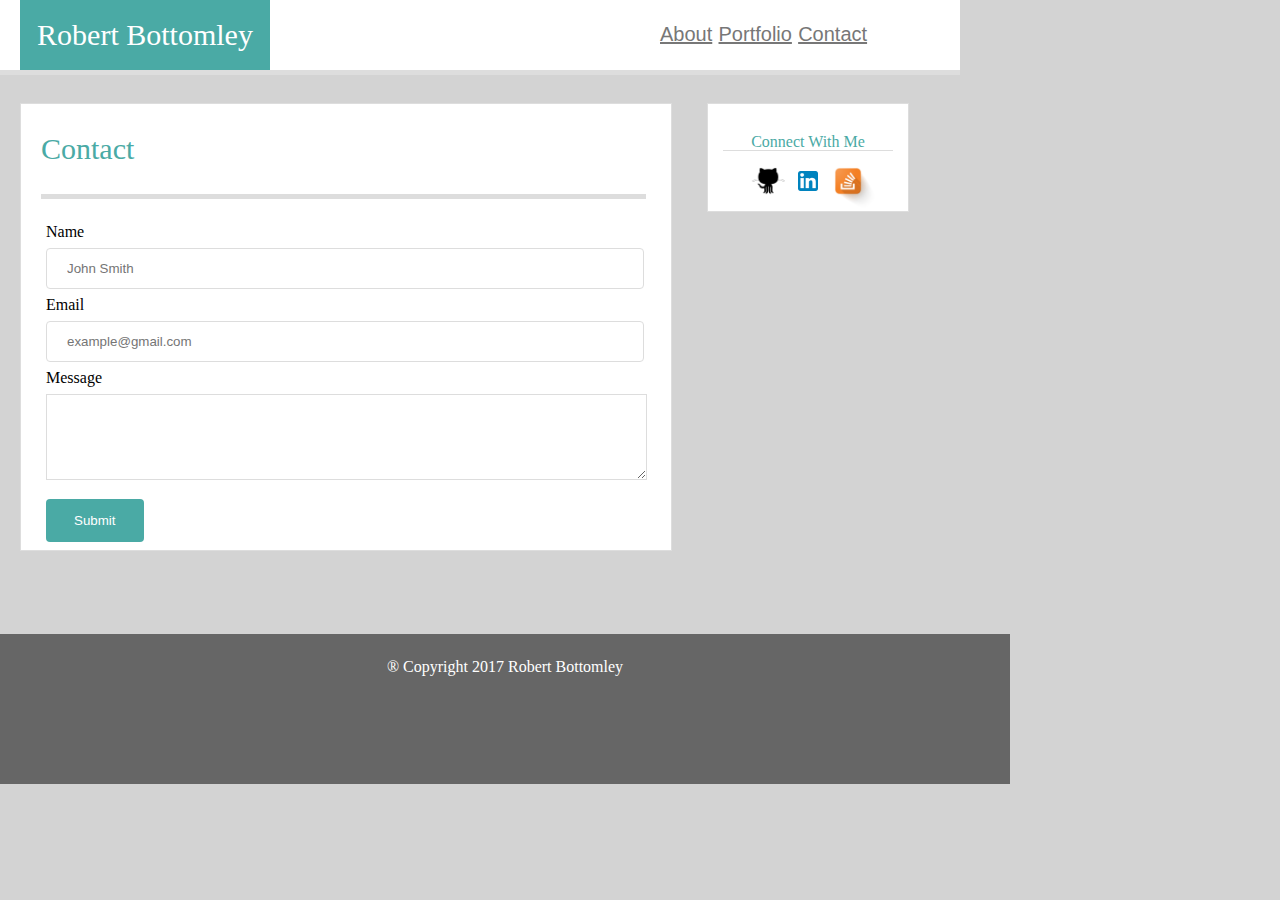
==== contact.html @ ea3bcadf "new commit" ====
<!DOCTYPE html>
<html lang="en-us">
<div class="page-wrap">
<!-- /*IndexTab Header*/ --><!-- /*Links to CSS Style Sheets*/ -->
<head>
	<meta charset="UTF-8">
	<title>Robert Bottomley Coding Portfolio</title>
	<link rel="stylesheet" type="text/css" href="./assets/css/reset.css">
	<link rel="stylesheet" type="text/css" href="./assets/css/style.css">
</head>

<body>
	<!-- /*Header Section with Nav Buttons to My Portfolio*/ -->	
	<div class =MyContactInfoC>
		<h1 class=MyNameC>Robert Bottomley</h1>
		<div class="navigationC">	
			<nav class=MoreAboutMe>
	  			<a class="index" href="./index.html">About</a> 
	 			<a class="portfolio" href="./portfolio.html">Portfolio</a> 
	  			<a class="contact" href="./contact.html">Contact</a> 
	  		</nav>
		</div>
	</div>	
	<section class="MainAndSide">
		<!-- /*Section for Main Body Containing Contact Form*/	 -->
		<div class="ContactMe">
		  	<h1 class="ContactHeader">Contact</h1>

		  	<form action="/action_page.php">
		    <label for="fname">Name</label>
		    <input type="text" id="fname" name="fullname" placeholder="John Smith">
		    <form action="/action_page.php">
		    <label for="email">Email</label>
		    <input type="text" id="email" name="youremail" placeholder="example@gmail.com">
			<label>Message</label>
			<textarea cols="50" rows="4" name="comment"></textarea>
	    	<input type="submit" value="Submit">
	  		</form>
		</div>
		<!-- /*Section For Connect With Me Box*/ -->
		<section class="MyLinks">
			<header class="ConnectHeader">
				Connect With Me
			</header>

			<div class="links">
	  		<a href="https://github.com/rbottomley2"><img class= "iconstyle2" src="assets/images/github.png"></a>
	  		<a href="https://www.linkedin.com/in/robert-bottomley-91a7b99/"><img class= "iconstyle1" src="assets/images/linked-in.png"></a> 
	  		<a href="https://stackoverflow.com/users/8313647/robert-bottomley"><img class= "iconstyle2" src="assets/images/stackoverflow.png"></a>
			</div>
		</section>
	</section>

	

	
</body>
	<!-- /*Footer Section*/ -->
	<footer class="site-footer">
		® Copyright 2017 Robert Bottomley 
	</footer>
</div>
</html>
---- assets/css/style.css ----
head {
	font-size: 30px;
}

body {
	background-color: #D3D3D3;
	display: inline-block;
	width: 960px;
}
<!-- /*Style for Sticky Footer*/ -->
html, body {
  height: 100%;
  
}
.page-wrap {
  min-height: 100%;
  margin-bottom: -142px; 
}
.page-wrap:after {
  content: "";
  display: block;
}
.site-footer, .page-wrap:after {
  height: 100px; 
}
<!-- /*End of Style for Sticky Footer*/ -->

<!-- /*Style for Text in Bio*/ -->
p {
	font-family: 'Arial', 'Helvetica Neue', Helvetica, sans-serif;
	color: #777777;
	font-size: 16px;
}
<!-- /*General Styles for header, h1, and h3 elements*/ -->
header {
	font-family: 'Georgia', Times, Times New Roman, serif;
	font-size: 30px;
	color: black;
}
h1 {
	font-family: 'Georgia', Times, Times New Roman, serif;
	font-size: 30px;
	color: white;
}
h3 {
	font-family: 'Georgia', Times, Times New Roman, serif;
	font-size: 15px;
	color: black;
}
<!-- /*Styling for Header Compartment*/ -->
.MyContactInfo {
	width: 960px;
	display: inline-block;
	background-color: #ffffff;
	border-bottom: thick solid #dddddd;
	margin-bottom: 25px;	
}
<!-- /*Styling for Header Compartment for the  Portfolio Page*/ -->
.MyContactInfoP {
	width: 960px;
	display: inline-block;
	background-color: #ffffff;
	border-bottom: thick solid #dddddd;
	margin-bottom: 25px;	
}
<!-- /*Styling for Header Compartment for the Contact Portfolio*/ -->
.MyContactInfoC {
	width: 960px;
	display: inline-block;
	background-color: #ffffff;
	border-bottom: thick solid #dddddd;
	margin-bottom: 25px;	
}
<!-- /*Main Header Name for Index Portfolio*/ -->
.MyName {
	background: #4aaaa5;
	width: 250px;
	padding-bottom: 20px;
	padding-top: 20px;
	margin-left: 20px;
	text-align: center;
	float: left;
}
<!-- /*Main Header Name for Contact Portfolio*/ -->
.MyNameC {
	background: #4aaaa5;
	width: 250px;
	padding-bottom: 20px;
	padding-top: 20px;
	margin-left: 20px;
	text-align: center;
	float: left;
}
<!-- /*Main Header Name for  Portfolio Page*/ -->

.MyNameP {
	background: #4aaaa5;
	width: 250px;
	padding-bottom: 20px;
	padding-top: 20px;
	margin-left: 20px;
	text-align: center;
	float: left;
}
.MoreAboutMe {
		float: right;
		font-size: 25px;
		width: 300px;
		padding-top: 20px;

}
.navigation {
	float: right
}
.navigationP {
	float: right
}
.navigationC {
	float: right
}
nav:hover {
  border-top: 4px solid #ffffff;
  border-bottom: 4px solid #ffffff;
  padding: 6px 0; 
}
.index:active {
  background-color: #4aaaa5;
  border: thin solid #dddddd;
  box-shadow: 0 5px #666;
  transform: translateY(4px);
}
.contact:active {
  background-color: #4aaaa5;
  border: thin solid #dddddd;
  box-shadow: 0 5px #666;
  transform: translateY(4px);
}
.portfolio:active {
  background-color: #4aaaa5;
  border: thin solid #dddddd;
  box-shadow: 0 5px #666;
  transform: translateY(4px);
}
a 			{
	font-family: 'Arial', 'Helvetica Neue', Helvetica, sans-serif;
	color: #777777;
	font-size: 20px;
}
/*Insert CSS Code for Picture Block Here
link to class portfoliopicures for main section, row 1/2/3 classes for picture rows
, and div classes for pic's A,B,C,D,and E*/
.portfoliopictures {
	display: inline-block;
	float: left;
	background-color: white;
	border: thin solid #dddddd;
	margin-left: 20px;
	width: 650px;
	
}
.row1 {
	display: inline-block;
}
.picA {
	float:left;
	width: 300px;
	padding: 5px;
}
.picB {
	float: left;
	width: 300px;
	padding: 5px;
}
.row2 {
	display: inline-block;
}
.picC {
	float:left;
	width: 300px;
	padding: 5px;
}
.picD {
	float: left;
	width: 300px;
	padding: 5px;
}
.row3 {
	display: inline-block;
}
.picE {
	float:left;
	width: 300px;
	padding: 5px;
}
.MainAndSide {
	display: inline-block;
	overflow: auto;
}
.MainAndSideP {
	display: inline-block;
	overflow: auto;
}
.AboutMe {
	display: inline-block;
	background-color: #ffffff;
	border: thin solid #dddddd;
	margin-left: 20px;
	margin-right: 50px;
	width: 650px;
	overflow: auto;
	float: left;
}
.Aboutheader {
	border-bottom: thick solid #dddddd;
	font-family: 'Georgia', Times, Times New Roman, serif;
	font-size: 30px;
	color: #4aaaa5;
	padding-bottom: 30px;
	padding-top: 30px;
	margin-left: 20px;
	margin-right: 25px;

}
.MyPicture {
	float: left;
	height: 300px;
	width: 300px;
	margin-right: 30px;
	margin-top: 15px;
	margin-left: 15px;
}
.MyBio {
	
	line-height: 32px;	
	margin-top: 15px;
	margin-left: 5px;
}
.ContactMe {
	display: inline-block;
	float: left;
	background-color: white;
	border: thin solid #dddddd;
	margin-left: 20px;
	margin-right: 20px;
	width: 650px;
	overflow: auto;
}
.ContactHeader {
	border-bottom: thick solid #dddddd;
	font-family: 'Georgia', Times, Times New Roman, serif;
	font-size: 30px;
	color: #4aaaa5;
	padding-bottom: 30px;
	padding-top: 30px;
	margin-left: 20px;
	margin-right: 25px;
	margin-bottom: 25px;
}
input[type=text], select {
    width: 92%;
    padding: 12px 20px;
    margin: 8px 0;
    display: inline-block;
    border: thin solid #dddddd;
    border-radius: 4px;
    box-sizing: border-box;
    margin-left: 25px;
    margin-right: 10px;

    
}
label {
	margin-left: 25px;
}
textarea {
	padding: 12px 20px;
    margin: 8px 0;
	width: 86%;
	margin-left: 25px;
	color: #777777;
	border: thin solid #dddddd;
}
input[type=submit] {
    width: 15%;
    background-color: #4aaaa5;
    color: white;
    padding: 14px 20px;
    margin: 8px 0;
    border: none;
    border-radius: 4px;
    cursor: pointer;
    margin-left: 25px;
}

input[type=submit]:hover {
    background-color: #45a049;
}
.ConnectHeader {
	font-family: 'Georgia', Times, Times New Roman, serif;
	font-size: 16px;
	color: #4aaaa5;
	border-bottom: thin solid #dddddd;
	margin-left: 15px;
	margin-right: 15px;
	float: -left;
	
}
.iconstyle1 {
	height: 20px;
	width: 20px;
	float: left;
	margin-top: 20px;
}
.iconstyle2 {
	height: 60px;
	width: 60px;
	float: left;
}
.MyLinks {
	float: left;
	
	width: 200px;
	padding-top: 30px;
	border: thin solid #dddddd;
	background-color: white;
	text-align: center;
	margin-left: 15px;
	margin-right: 15px;
	
}
.links {
	float: right;
	text-align: center;
	padding-right: 30px;
}


.site-footer {
	background-color: #666666;
	color: white;
	margin-top: 80px;
	text-align: center;
	width: 100%;
}
footer {
	background-color: #666666;
	color: white;
	margin-top: 80px;
	text-align: center;
	width: 100%;
	padding: 25px;

}

/*mediascreen CSS code for Index Page at 980px or less*/
@media  screen and (max-width: 980px)  {
 	
 	
	.navigation {
		display: none;
	}
	.MyName {
		color: #4aaaa5;
	}
	.MyContactInfo {
		height: 25px;
		overflow: hidden
	}
	.AboutMe {
		width: 340px;
		
	}
	.ConnectHeader {
		font-size: 25px;
	}
	.iconstyle1 {
		height: 30px;
		width: 30px;
	}
	
	.iconstyle2 {
		height: 70px;
		width: 70px;
	}
	
	
}
/*mediascreen CSS code for Index Page at 768px or less*/
@media  screen and (max-width: 768px)  {
 	
	.ConnectHeader {
		font-size: 25px;
	}
	.iconstyle1 {
		height: 30px;
		width: 30px;
	}
	
	.iconstyle2 {
		height: 70px;
		width: 70px;
	}
	
	
}
/*mediascreen CSS code for Contact Page at 980px or less*/
@media  screen and (max-width: 980px) {
	
	.ContactMe {
		width: 500px;
	}
		
	.ConnectHeader {
		font-size: 25px;
	}
	.iconstyle1 {
		height: 30px;
		width: 30px;
	}
	.iconstyle2 {
		height: 70px;
		width: 70px;
	}
	
/*mediascreen CSS code for Portfolio Page at 980px or less*/
@media  screen and (max-width: 980px)  {

	.navigationP {
		display: none;
	}
	.MyNameP {
		color: #4aaaa5;
	}
	.MainAndSideP {
		margin-top: 0px;
	}
	.MyContactInfoP {
		height: 0px;
		overflow: hidden

	}
	.portfoliopictures {
		width: 325px;

	}

}
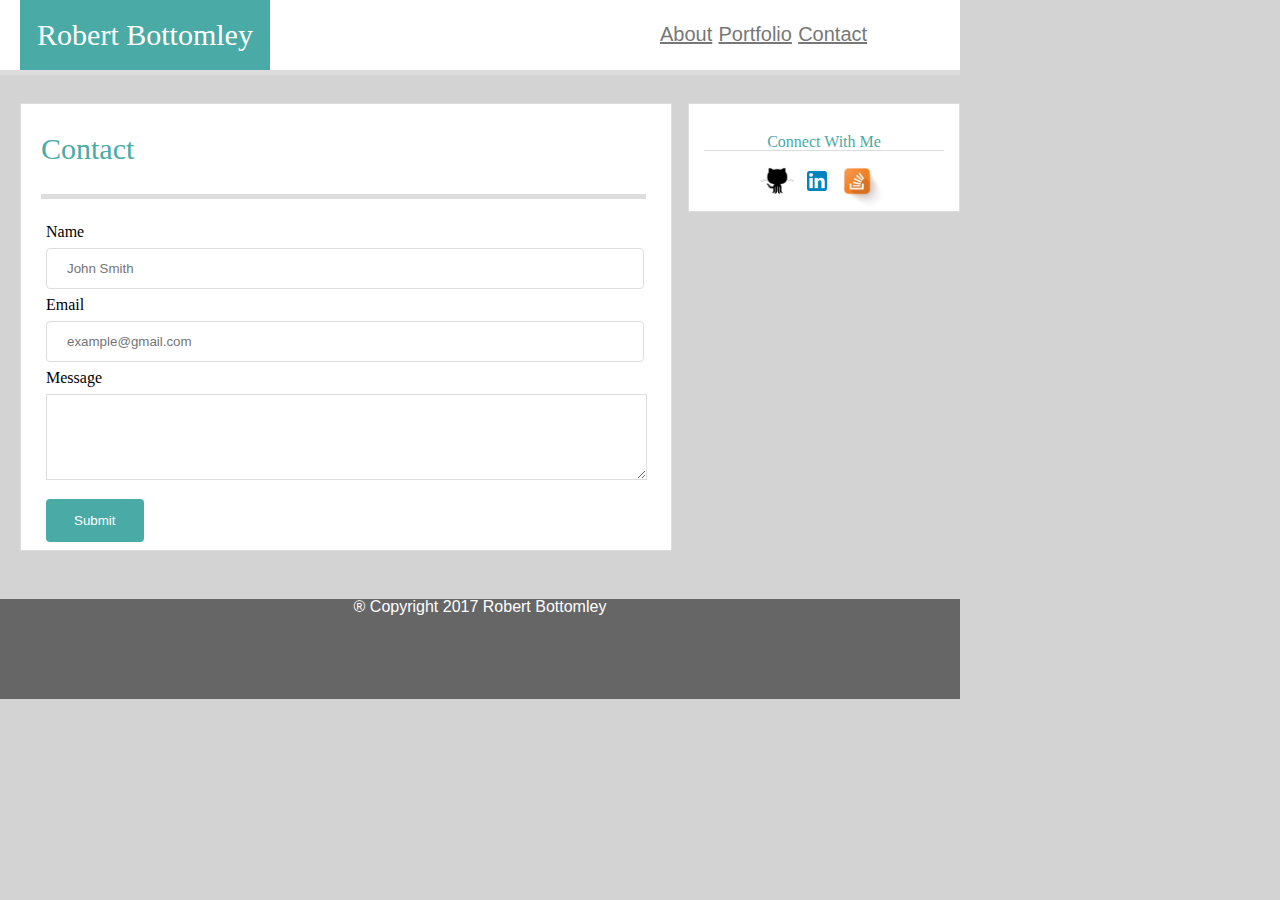
==== commit 74def91a: "new commit" ====
--- a/contact.html
+++ b/contact.html
@@ -11,9 +11,9 @@
 
 <body>
 	<!-- /*Header Section with Nav Buttons to My Portfolio*/ -->	
-	<div class =MyContactInfoC>
-		<h1 class=MyNameC>Robert Bottomley</h1>
-		<div class="navigationC">	
+	<div class =MyContactInfo>
+		<h1 class=MyName>Robert Bottomley</h1>
+		<div class="navigation">	
 			<nav class=MoreAboutMe>
 	  			<a class="index" href="./index.html">About</a> 
 	 			<a class="portfolio" href="./portfolio.html">Portfolio</a> 
@@ -21,34 +21,34 @@
 	  		</nav>
 		</div>
 	</div>	
-	<section class="MainAndSide">
-		<!-- /*Section for Main Body Containing Contact Form*/	 -->
-		<div class="ContactMe">
-		  	<h1 class="ContactHeader">Contact</h1>
+	
+	<!-- /*Section for Main Body Containing Contact Form*/	 -->
+	<div class="ContactMe">
+	  	<h1 class="ContactHeader">Contact</h1>
 
-		  	<form action="/action_page.php">
-		    <label for="fname">Name</label>
-		    <input type="text" id="fname" name="fullname" placeholder="John Smith">
-		    <form action="/action_page.php">
-		    <label for="email">Email</label>
-		    <input type="text" id="email" name="youremail" placeholder="example@gmail.com">
-			<label>Message</label>
-			<textarea cols="50" rows="4" name="comment"></textarea>
-	    	<input type="submit" value="Submit">
-	  		</form>
+	  	<form action="/action_page.php">
+	    <label for="fname">Name</label>
+	    <input type="text" id="fname" name="fullname" placeholder="John Smith">
+	    <form action="/action_page.php">
+	    <label for="email">Email</label>
+	    <input type="text" id="email" name="youremail" placeholder="example@gmail.com">
+		<label>Message</label>
+		<textarea cols="50" rows="4" name="comment"></textarea>
+    	<input type="submit" value="Submit">
+  		</form>
+	</div>
+
+	<!-- /*Section For Connect With Me Box*/ -->
+	<section class="MyLinks">
+		<header class="ConnectHeader">
+			Connect With Me
+		</header>
+
+		<div class="links">
+  		<a href="https://github.com/rbottomley2"><img class= "iconstyle2" src="assets/images/github.png"></a>
+  		<a href="https://www.linkedin.com/in/robert-bottomley-91a7b99/"><img class= "iconstyle1" src="assets/images/linked-in.png"></a> 
+  		<a href="https://stackoverflow.com/users/8313647/robert-bottomley"><img class= "iconstyle2" src="assets/images/stackoverflow.png"></a>
 		</div>
-		<!-- /*Section For Connect With Me Box*/ -->
-		<section class="MyLinks">
-			<header class="ConnectHeader">
-				Connect With Me
-			</header>
-
-			<div class="links">
-	  		<a href="https://github.com/rbottomley2"><img class= "iconstyle2" src="assets/images/github.png"></a>
-	  		<a href="https://www.linkedin.com/in/robert-bottomley-91a7b99/"><img class= "iconstyle1" src="assets/images/linked-in.png"></a> 
-	  		<a href="https://stackoverflow.com/users/8313647/robert-bottomley"><img class= "iconstyle2" src="assets/images/stackoverflow.png"></a>
-			</div>
-		</section>
 	</section>
 
 	
@@ -57,7 +57,7 @@
 </body>
 	<!-- /*Footer Section*/ -->
 	<footer class="site-footer">
-		® Copyright 2017 Robert Bottomley 
+		<p class="footertext">® Copyright 2017 Robert Bottomley</p>
 	</footer>
 </div>
 </html>--- a/assets/css/style.css
+++ b/assets/css/style.css
@@ -7,25 +7,7 @@
 	display: inline-block;
 	width: 960px;
 }
-<!-- /*Style for Sticky Footer*/ -->
-html, body {
-  height: 100%;
-  
-}
-.page-wrap {
-  min-height: 100%;
-  margin-bottom: -142px; 
-}
-.page-wrap:after {
-  content: "";
-  display: block;
-}
-.site-footer, .page-wrap:after {
-  height: 100px; 
-}
-<!-- /*End of Style for Sticky Footer*/ -->
-
-<!-- /*Style for Text in Bio*/ -->
+
 p {
 	font-family: 'Arial', 'Helvetica Neue', Helvetica, sans-serif;
 	color: #777777;
@@ -53,25 +35,11 @@
 	display: inline-block;
 	background-color: #ffffff;
 	border-bottom: thick solid #dddddd;
-	margin-bottom: 25px;	
-}
-<!-- /*Styling for Header Compartment for the  Portfolio Page*/ -->
-.MyContactInfoP {
-	width: 960px;
-	display: inline-block;
-	background-color: #ffffff;
-	border-bottom: thick solid #dddddd;
-	margin-bottom: 25px;	
-}
-<!-- /*Styling for Header Compartment for the Contact Portfolio*/ -->
-.MyContactInfoC {
-	width: 960px;
-	display: inline-block;
-	background-color: #ffffff;
-	border-bottom: thick solid #dddddd;
-	margin-bottom: 25px;	
-}
-<!-- /*Main Header Name for Index Portfolio*/ -->
+	margin-bottom: 25px;
+	
+	
+}
+<!-- /*Main Header Name*/ -->
 .MyName {
 	background: #4aaaa5;
 	width: 250px;
@@ -81,27 +49,6 @@
 	text-align: center;
 	float: left;
 }
-<!-- /*Main Header Name for Contact Portfolio*/ -->
-.MyNameC {
-	background: #4aaaa5;
-	width: 250px;
-	padding-bottom: 20px;
-	padding-top: 20px;
-	margin-left: 20px;
-	text-align: center;
-	float: left;
-}
-<!-- /*Main Header Name for  Portfolio Page*/ -->
-
-.MyNameP {
-	background: #4aaaa5;
-	width: 250px;
-	padding-bottom: 20px;
-	padding-top: 20px;
-	margin-left: 20px;
-	text-align: center;
-	float: left;
-}
 .MoreAboutMe {
 		float: right;
 		font-size: 25px;
@@ -112,12 +59,6 @@
 .navigation {
 	float: right
 }
-.navigationP {
-	float: right
-}
-.navigationC {
-	float: right
-}
 nav:hover {
   border-top: 4px solid #ffffff;
   border-bottom: 4px solid #ffffff;
@@ -151,7 +92,6 @@
 , and div classes for pic's A,B,C,D,and E*/
 .portfoliopictures {
 	display: inline-block;
-	float: left;
 	background-color: white;
 	border: thin solid #dddddd;
 	margin-left: 20px;
@@ -192,23 +132,13 @@
 	width: 300px;
 	padding: 5px;
 }
-.MainAndSide {
-	display: inline-block;
-	overflow: auto;
-}
-.MainAndSideP {
-	display: inline-block;
-	overflow: auto;
-}
 .AboutMe {
 	display: inline-block;
 	background-color: #ffffff;
 	border: thin solid #dddddd;
 	margin-left: 20px;
-	margin-right: 50px;
 	width: 650px;
 	overflow: auto;
-	float: left;
 }
 .Aboutheader {
 	border-bottom: thick solid #dddddd;
@@ -237,11 +167,9 @@
 }
 .ContactMe {
 	display: inline-block;
-	float: left;
 	background-color: white;
 	border: thin solid #dddddd;
 	margin-left: 20px;
-	margin-right: 20px;
 	width: 650px;
 	overflow: auto;
 }
@@ -317,135 +245,183 @@
 	float: left;
 }
 .MyLinks {
-	float: left;
-	
-	width: 200px;
+	float: right;
+	display: inline-block;
+	width: 270px;
 	padding-top: 30px;
 	border: thin solid #dddddd;
 	background-color: white;
 	text-align: center;
-	margin-left: 15px;
-	margin-right: 15px;
-	
 }
 .links {
 	float: right;
+	padding-right: 72px;
 	text-align: center;
-	padding-right: 30px;
 }
 
 
 .site-footer {
 	background-color: #666666;
 	color: white;
-	margin-top: 80px;
+	margin-top: 30px;
+	width: 100%;
+	height: 100px;
 	text-align: center;
-	width: 100%;
-}
-footer {
-	background-color: #666666;
+	vertical-align: center;
+}
+.footertext {
+	margin-bottom: 20px;
+	margin-top: 45px;
 	color: white;
-	margin-top: 80px;
-	text-align: center;
-	width: 100%;
-	padding: 25px;
-
-}
-
-/*mediascreen CSS code for Index Page at 980px or less*/
-@media  screen and (max-width: 980px)  {
- 	
- 	
+}
+
+@media screen and (max-width: 980px) {
+	.AboutMe {
+		display: inline;
+		width: 315px;
+		float: left;
+		margin-right: 40px;
+
+
+	}
+	.MyLinks {
+		float: left;
+	}
+	
+	.site-footer {
+		width: 980px;
+		display: inline-block;
+	}
+	.MyPicture {
+		margin-left: 7px;
+		margin-right: 8px;
+	}
+	
+}
+@media screen and (max-width: 768px) {
+	.AboutMe {
+	display: inline-block;
+	background-color: #ffffff;
+	border: thin solid #dddddd;
+	margin-left: 20px;
+	width: 700px;
+	overflow: auto;
+	}
+	.MyLinks {
+		margin-top: 25px;
+		margin-left: 20px;
+		width: 700px;
+	}
+	.site-footer {
+		width: 768px;
+		display: inline-block;
+	}
+	.MyContactInfo {
+		width: 768px;
+	}
+	.links {
+		float: left;
+	}
+	.ConnectHeader {
+		padding-bottom: 10px;
+		text-align: left;
+	}
+	
+}
+	
+@media screen and (max-width: 640px) {
+	.AboutMe {
+		display: inline;
+		width: 540px;
+	}
+	.MyPicture {
+		width: 530px;
+		margin-right: 5px;
+		margin-left: 5px;
+	}
+	
+	.MoreAboutMe {
+		margin-bottom: 0px;
+		width: 640px;
+		margin-top: 0px;
+		text-align: center;
+	}
+	.MyName {
+		width: 100%;
+		height: 20px;
+		margin-left: 0px;
+		margin-right: 0px;
+		color: #4aaaa5;
+		padding: 1px;
+	}
 	.navigation {
-		display: none;
-	}
-	.MyName {
-		color: #4aaaa5;
-	}
-	.MyContactInfo {
-		height: 25px;
-		overflow: hidden
-	}
-	.AboutMe {
+		width: 640px;
+		float: none;
+		
+	}
+	.index {
+		padding-right: 150px; 
+		
+		
+	}
+	.portfolio {
+		
+	}
+	.contact {
+		padding-left: 150px;
+
+		
+	}
+	.MyLinks {
+		margin-top: 25px;
+		margin-left: 20px;
+		width: 540px;
+	}
+	.links {
+		float: left;
+	}
+	.ConnectHeader {
+		padding-bottom: 10px;
+		text-align: left;
+	}
+	.site-footer {
+		width: 640px;
+	}
+	h1 {
+		font-size: 2px;
+	}
+	
+}
+@media screen and (max-width: 980px) {
+	.ContactMe {
+		float: left
 		width: 340px;
-		
+	}
+	.MyLinks {
+		float: right;
+	}
+	form {
+		width: 75%;
+		margin-left: 55px;
+	}
+}
+@media screen and (max-width: 768px) {
+
+	.ContactMe {
+		width: 700px;
+	}
+	.MyLinks {
+		margin-top: 25px;
+		margin-left: 20px;
+		width: 700px;
+		float: left;
+	}
+	.links {
+		float: left;
 	}
 	.ConnectHeader {
-		font-size: 25px;
-	}
-	.iconstyle1 {
-		height: 30px;
-		width: 30px;
-	}
-	
-	.iconstyle2 {
-		height: 70px;
-		width: 70px;
-	}
-	
-	
-}
-/*mediascreen CSS code for Index Page at 768px or less*/
-@media  screen and (max-width: 768px)  {
- 	
-	.ConnectHeader {
-		font-size: 25px;
-	}
-	.iconstyle1 {
-		height: 30px;
-		width: 30px;
-	}
-	
-	.iconstyle2 {
-		height: 70px;
-		width: 70px;
-	}
-	
-	
-}
-/*mediascreen CSS code for Contact Page at 980px or less*/
-@media  screen and (max-width: 980px) {
-	
-	.ContactMe {
-		width: 500px;
-	}
-		
-	.ConnectHeader {
-		font-size: 25px;
-	}
-	.iconstyle1 {
-		height: 30px;
-		width: 30px;
-	}
-	.iconstyle2 {
-		height: 70px;
-		width: 70px;
-	}
-	
-/*mediascreen CSS code for Portfolio Page at 980px or less*/
-@media  screen and (max-width: 980px)  {
-
-	.navigationP {
-		display: none;
-	}
-	.MyNameP {
-		color: #4aaaa5;
-	}
-	.MainAndSideP {
-		margin-top: 0px;
-	}
-	.MyContactInfoP {
-		height: 0px;
-		overflow: hidden
-
-	}
-	.portfoliopictures {
-		width: 325px;
-
-	}
-
-}
-
-
-
-	
+		padding-bottom: 10px;
+		text-align: left;
+	}
+
+}
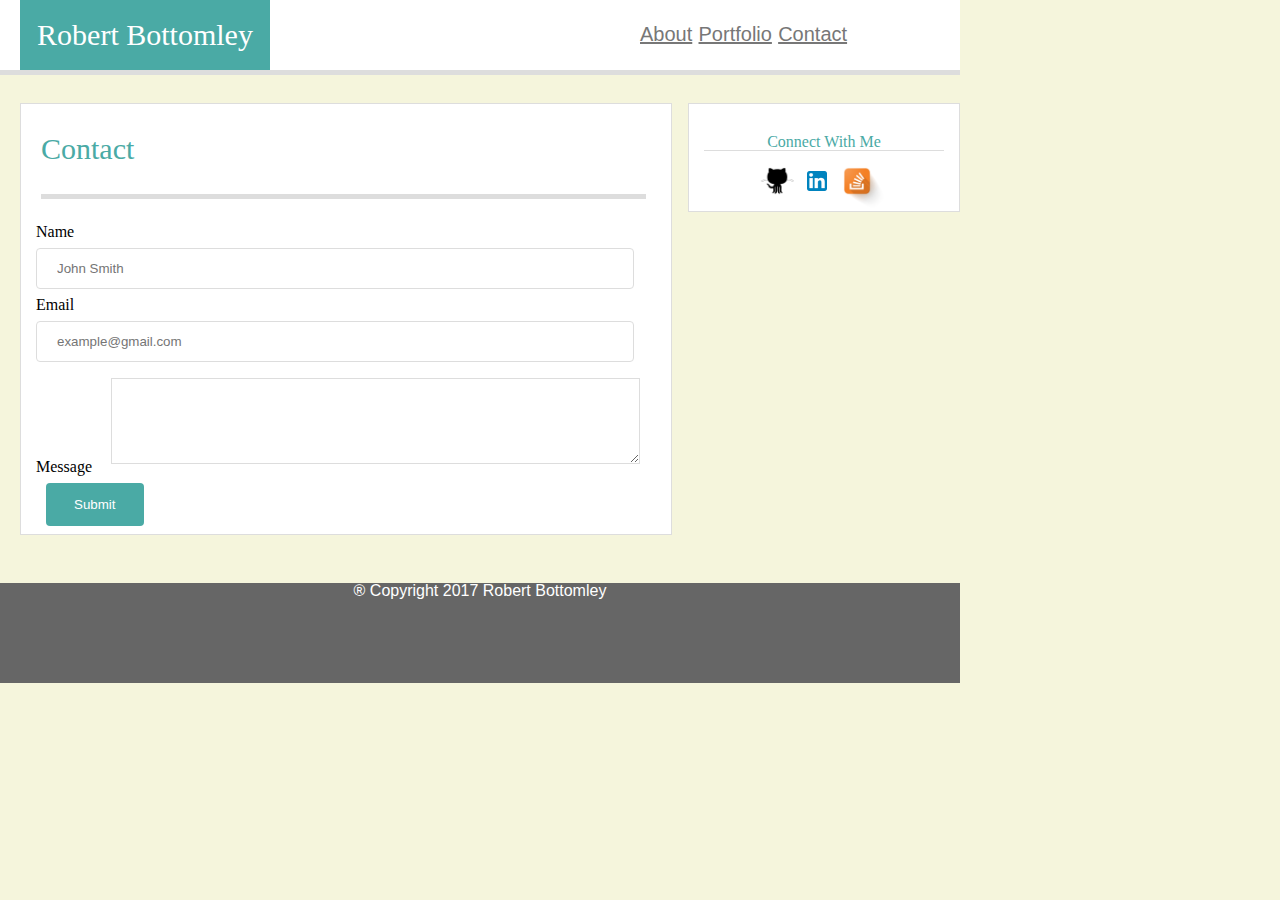
==== commit e73c7f1a: "new commit" ====
--- a/contact.html
+++ b/contact.html
@@ -13,13 +13,13 @@
 	<!-- /*Header Section with Nav Buttons to My Portfolio*/ -->	
 	<div class =MyContactInfo>
 		<h1 class=MyName>Robert Bottomley</h1>
-		<div class="navigation">	
+			
 			<nav class=MoreAboutMe>
 	  			<a class="index" href="./index.html">About</a> 
 	 			<a class="portfolio" href="./portfolio.html">Portfolio</a> 
 	  			<a class="contact" href="./contact.html">Contact</a> 
 	  		</nav>
-		</div>
+		
 	</div>	
 	
 	<!-- /*Section for Main Body Containing Contact Form*/	 -->
@@ -39,7 +39,7 @@
 	</div>
 
 	<!-- /*Section For Connect With Me Box*/ -->
-	<section class="MyLinks">
+	<section class="MyLinksC">
 		<header class="ConnectHeader">
 			Connect With Me
 		</header>
--- a/assets/css/style.css
+++ b/assets/css/style.css
@@ -3,7 +3,7 @@
 }
 
 body {
-	background-color: #D3D3D3;
+	background-color: beige;
 	display: inline-block;
 	width: 960px;
 }
@@ -53,12 +53,11 @@
 		float: right;
 		font-size: 25px;
 		width: 300px;
-		padding-top: 20px;
-
-}
-.navigation {
-	float: right
-}
+		padding: 20px;
+		padding-left: 150px;
+
+}
+
 nav:hover {
   border-top: 4px solid #ffffff;
   border-bottom: 4px solid #ffffff;
@@ -193,18 +192,25 @@
     border-radius: 4px;
     box-sizing: border-box;
     margin-left: 25px;
-    margin-right: 10px;
-
-    
+    margin-right: 10px;   
 }
 label {
-	margin-left: 25px;
+	margin-left: 15px;
+}
+#fname {
+	margin-left: 15px;
+}
+#email {
+	margin-left: 15px;
+}
+.submit {
+	width:60px;
 }
 textarea {
 	padding: 12px 20px;
     margin: 8px 0;
-	width: 86%;
-	margin-left: 25px;
+	width: 75%;
+	margin-left: 15px;
 	color: #777777;
 	border: thin solid #dddddd;
 }
@@ -253,6 +259,15 @@
 	background-color: white;
 	text-align: center;
 }
+.MyLinksC {
+	float: right;
+	display: inline-block;
+	width: 270px;
+	padding-top: 30px;
+	border: thin solid #dddddd;
+	background-color: white;
+	text-align: center;
+}
 .links {
 	float: right;
 	padding-right: 72px;
@@ -276,21 +291,46 @@
 }
 
 @media screen and (max-width: 980px) {
+	.MoreAboutMe {
+		float: left;
+		margin-left: 175px;
+	}
 	.AboutMe {
 		display: inline;
 		width: 315px;
 		float: left;
 		margin-right: 40px;
-
-
+	}
+	.portfoliopictures {
+		width: 325px;
+		float: left;
+		margin-right: 40px;
+	}
+	.ContactMe {
+		width: 475px;
+		float: left;
+		margin-right: 40px;
 	}
 	.MyLinks {
 		float: left;
+		margin-left: 175px;
+	}
+	.MyLinksC {
+		width: 240px;
+		float: left;
+		margin-left: 45px; 
 	}
 	
 	.site-footer {
+		background-color: #666666;
+		color: white;
+		margin-top: 30px;
 		width: 980px;
-		display: inline-block;
+		height: 100px;
+		text-align: center;
+		vertical-align: center;
+		padding-top: 10px;
+		padding-bottom: 20px;
 	}
 	.MyPicture {
 		margin-left: 7px;
@@ -299,129 +339,76 @@
 	
 }
 @media screen and (max-width: 768px) {
+	.MoreAboutMe {
+		margin-left: 50px;
+	}
 	.AboutMe {
-	display: inline-block;
-	background-color: #ffffff;
-	border: thin solid #dddddd;
-	margin-left: 20px;
-	width: 700px;
-	overflow: auto;
-	}
+		display: wrap;
+		flex-wrap: wrap;
+		width: 650px;
+		float: left;
+		margin-right: 25px;
+		margin-left: 25px;
+	}
+	.portfoliopictures {
+		display: wrap;
+		flex-wrap: wrap;
+		width: 650px;
+		float: none;
+		margin-right: 25px;
+		margin-left: 25px;
+	}
+	.ContactMe {
+		width: 650px;
+	}
+	
 	.MyLinks {
+		float: none;
+		display: inline-block;
+		width: 650px;
+		padding-top: 30px;
+		border: thin solid #dddddd;
+		background-color: white;
+		text-align: center;
 		margin-top: 25px;
-		margin-left: 20px;
-		width: 700px;
+		margin-left: 25px;
+		margin-right: 25px;
+	}
+	.MyLinksC {
+		float: none;
+		display: inline-block;
+		width: 650px;
+		padding-top: 30px;
+		border: thin solid #dddddd;
+		background-color: white;
+		text-align: center;
+		margin-top: 25px;
+		margin-left: 25px;
+		margin-right: 25px;
+	}
+	.ConnectHeader{
+		text-align: left;
+	}
+	.links {
+		float: left;
 	}
 	.site-footer {
+		background-color: #666666;
+		color: white;
+		margin-top: 30px;
 		width: 768px;
-		display: inline-block;
-	}
-	.MyContactInfo {
-		width: 768px;
-	}
-	.links {
-		float: left;
-	}
-	.ConnectHeader {
-		padding-bottom: 10px;
-		text-align: left;
-	}
-	
-}
-	
-@media screen and (max-width: 640px) {
-	.AboutMe {
-		display: inline;
-		width: 540px;
-	}
-	.MyPicture {
-		width: 530px;
-		margin-right: 5px;
-		margin-left: 5px;
-	}
-	
-	.MoreAboutMe {
-		margin-bottom: 0px;
-		width: 640px;
-		margin-top: 0px;
+		height: 100px;
 		text-align: center;
-	}
-	.MyName {
-		width: 100%;
-		height: 20px;
-		margin-left: 0px;
-		margin-right: 0px;
-		color: #4aaaa5;
-		padding: 1px;
-	}
-	.navigation {
-		width: 640px;
-		float: none;
-		
-	}
-	.index {
-		padding-right: 150px; 
-		
-		
-	}
-	.portfolio {
-		
-	}
-	.contact {
-		padding-left: 150px;
-
-		
-	}
-	.MyLinks {
-		margin-top: 25px;
-		margin-left: 20px;
-		width: 540px;
-	}
-	.links {
-		float: left;
-	}
-	.ConnectHeader {
-		padding-bottom: 10px;
-		text-align: left;
-	}
-	.site-footer {
-		width: 640px;
-	}
-	h1 {
-		font-size: 2px;
-	}
-	
-}
-@media screen and (max-width: 980px) {
-	.ContactMe {
-		float: left
-		width: 340px;
-	}
-	.MyLinks {
-		float: right;
-	}
-	form {
-		width: 75%;
-		margin-left: 55px;
-	}
-}
-@media screen and (max-width: 768px) {
-
-	.ContactMe {
-		width: 700px;
-	}
-	.MyLinks {
-		margin-top: 25px;
-		margin-left: 20px;
-		width: 700px;
-		float: left;
-	}
-	.links {
-		float: left;
-	}
-	.ConnectHeader {
-		padding-bottom: 10px;
-		text-align: left;
-	}
-
-}
+		vertical-align: center;
+		padding-top: 10px;
+		padding-bottom: 20px;
+	}
+
+	
+}
+@media screen and (max-width: 640px)
+	
+
+
+
+
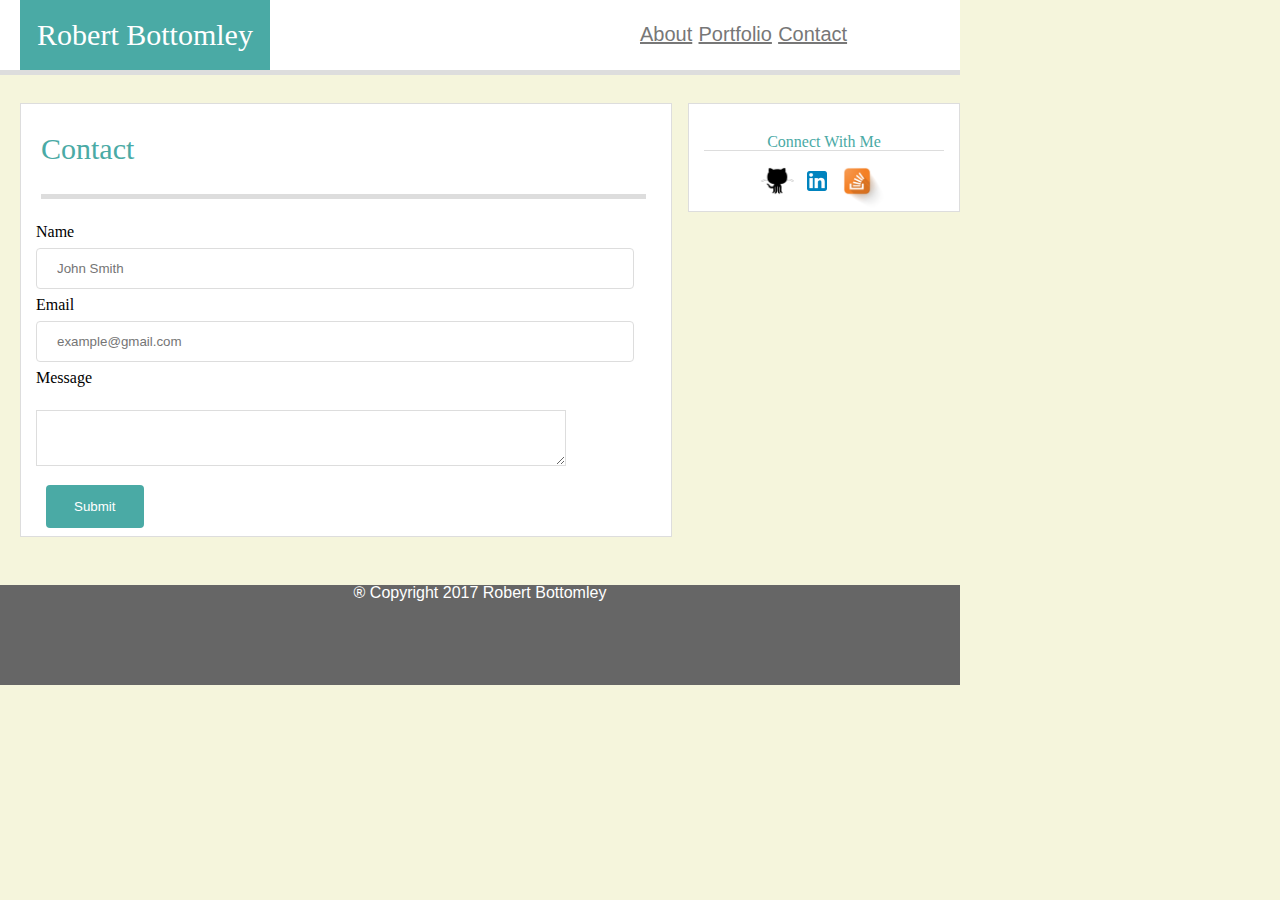
==== commit 8859bdc9: "new" ====
--- a/contact.html
+++ b/contact.html
@@ -33,7 +33,8 @@
 	    <label for="email">Email</label>
 	    <input type="text" id="email" name="youremail" placeholder="example@gmail.com">
 		<label>Message</label>
-		<textarea cols="50" rows="4" name="comment"></textarea>
+		<br></br>
+		<textarea  cols="50" rows="2" name="comment"></textarea>
     	<input type="submit" value="Submit">
   		</form>
 	</div>
--- a/assets/css/style.css
+++ b/assets/css/style.css
@@ -406,9 +406,106 @@
 
 	
 }
-@media screen and (max-width: 640px)
-	
-
-
-
-
+@media screen and (max-width: 640px) {
+	.AboutMe {
+		display: block;
+		flex-wrap: none;
+		width: 570px;
+		float: none;
+		margin-right: 0px;
+		margin-left: 20px;
+	}
+	.portfoliopictures {
+		display: block
+		flex-wrap: none;
+		width: 570px;
+		float: none;
+		margin-right: 0px;
+		margin-left: 20px;
+	}
+	.ContactMe {
+		width: 570px;
+	}
+	.MyPicture{
+		float: left;
+		width: 560px;
+		height: auto;
+		margin-right: 5px;
+		margin-left: 5px;
+	}
+	.MyPicture {
+		float: none;
+	}
+	
+	.site-footer {
+		background-color: #666666;
+		color: white;
+		margin-top: 30px;
+		width: 640px;
+		height: 100px;
+		text-align: center;
+		vertical-align: center;
+		padding-top: 10px;
+		padding-bottom: 20px;
+	}
+	.MoreAboutMe {
+		float: none;
+		font-size: 25px;
+		width: 640px;
+		padding: 0px;
+		padding-left: 0px;
+		margin-left: 0px;
+		text-align: center;
+		
+	}
+	.MyName {
+		background: #4aaaa5;
+		width: 640px;
+		padding-bottom: 20px;
+		padding-top: 20px;
+		margin-left: 0px;
+		text-align: center;
+		float: none;
+		
+	}
+	.MyContactInfo {
+		
+		width: 640px;
+	}
+	.index {
+		
+		padding-right: 80px;
+
+	}
+	.links {
+		float: none;
+		display:block;
+		width: 570px;
+		margin-left: 20px;
+	}
+	.MyLinks {
+		width: 570px;
+		margin-left: 20px;
+	}
+	.portfolio {
+		
+		padding-left: 90px;
+		padding-right: 100px;
+	}
+	.contact {
+		
+		padding-left: 60px;
+		padding-right: 20px;
+
+	}
+	.picA, .picB, .picC, .picD, .picE {
+		padding-left: 5px;
+		width: 560px;
+		padding-right: 5px;
+	}
+}
+	
+
+
+
+
